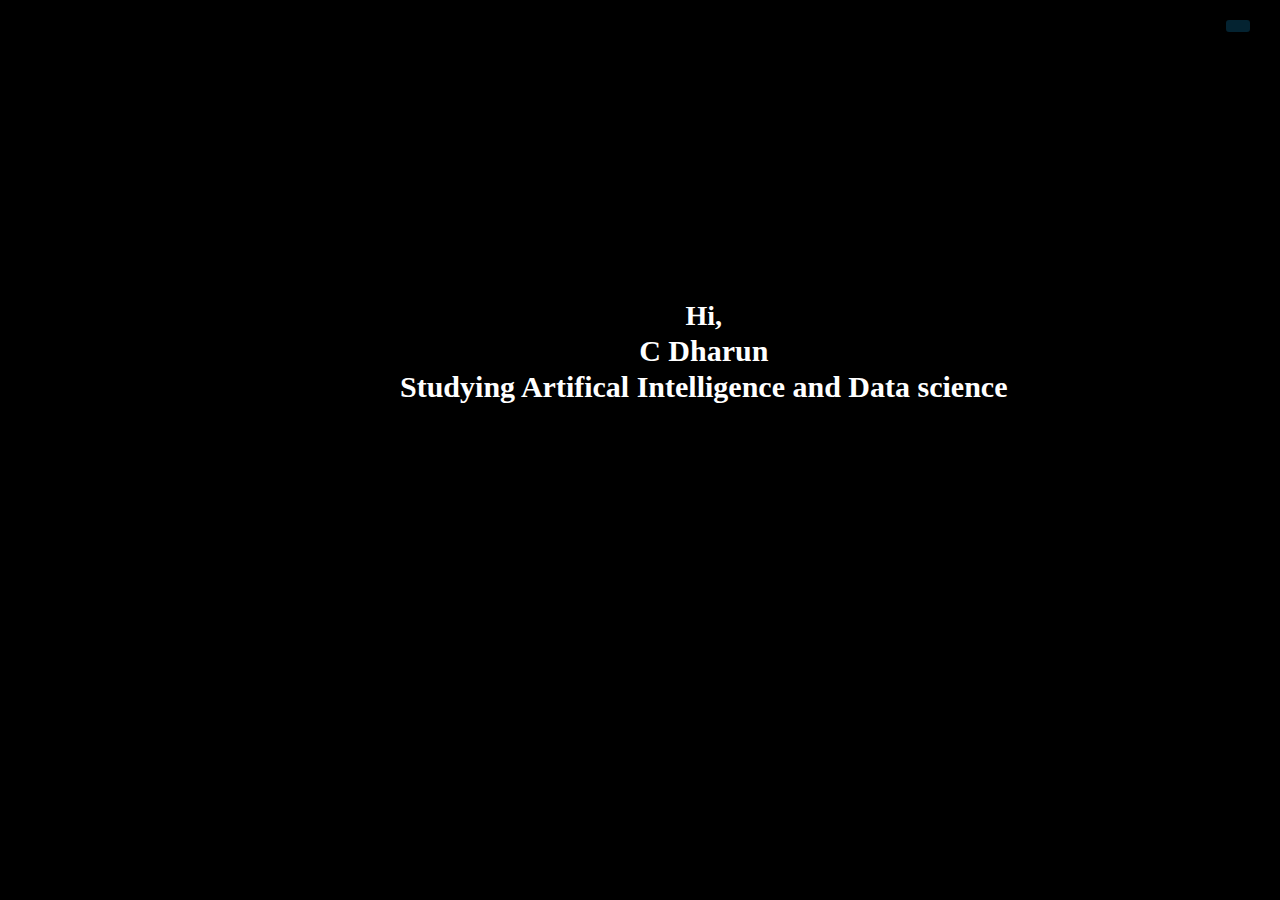
==== index.html @ aa55fb90 "Add files via upload" ====
<!DOCTYPE html>
<html lang="en">
  <head>
    <meta charset="UTF-8" />
    <meta http-equiv="X-UA-Compatible" content="IE=edge" />
    <meta name="viewport" content="width=device-width, initial-scale=1.0" />
    <link
      href="https://fonts.googleapis.com/css2?family=Poppins:wght@400;700&display=swap"
      rel="stylesheet"
    />
    <link
      rel="stylesheet"
      href="https://use.fontawesome.com/releases/v5.4.1/css/all.css"
      integrity="sha384-5sAR7xN1Nv6T6+dT2mhtzEpVJvfS3NScPQTrOxhwjIuvcA67KV2R5Jz6kr4abQsz"
      crossorigin="anonymous"
    />
    <link rel="stylesheet" href="/styles/index.css" />
    <title>Portfolio</title>
  </head>
  <body>
    <div class="content">
      <div class="main">
        <h1>Hi,</h1>
        <h2>C Dharun</h2>
        <h3>Studying Artifical Intelligence and Data science</h3>
      </div>
      <div class="menubar">
        <input type="checkbox" id="check" >
        <label for="check">
            <i class="fas fa-bars" id="btn"></i>
            <i class="fas fa-times" id="cancel"></i>
        </label>

        <nav class="side-bar"> 
                <ul>                   
                      <li><a href='index.html'>Home</a></li>
                      <li><a href="templates/work.html">Work</a></li>
                      <li><a href="templates/contact.html">Contact</a></li>                     
                </ul>
            </nav>
      </div>
    </div>
  </div>
  
</body>
</html>

<!--  <div class="menubar">
   <input type="checkbox" />
   <div class="menu">
     <div>
       <i class="fas fa-home fa-2px"></i>
       <p>Home</p>
     </div>
     <div>
       <i class="fas fa-cogs fa-2px"></i>
       <p>My Work</p>
     </div>
     <div>
       <i class="fas fa-envelope fa-2px"></i>
       <p>Contact us</p>
     </div>
   </div>
 </div>

 <div class="container center">
   <div class="nav-links">
     <div class="box">
       <div class="icon-box center">
         <i class="fab fa-instagram fa-3px"></i>
       </div>
       <div class="inner-box center"><p>Insta</p></div>
     </div>
     <div class="box">
       <div class="icon-box center github">
         <i class="fab fa-github fa-3px"></i>
       </div>
       <div class="inner-box center"><p>Github</p></div>
     </div>
     <div class="box">
       <div class="icon-box center at">
         <i class="fas fa-at fa-3px"></i>
       </div>
       <div class="inner-box center"><p>email</p></div>
     </div>
   </div>
 </div>
 <div class="bubbles">
   <img src="images/bubble.png" />
   <img src="images/bubble.png" />
   <img src="images/bubble.png" />
   <img src="images/bubble.png" />
   <img src="images/bubble.png" />
   <img src="images/bubble.png" />
   <img src="images/bubble.png" /> -->
---- styles/index.css ----
* {
  margin: 0;
  padding: 0;
  box-sizing: 0;
}

body {
  background: #000;
}

.main {
  margin-left: 400px;
  display: flex;
  flex-direction: column;
  justify-content: center;
  align-items: center;
  width: fit-content;
  color: #1a1a1b;
}

.main h1 {
  font-size: 30px;
  color: white;
  position: relative;
  margin-top: 300px;
  font-size: 28px;
}
.main h2 {
  font-size: 30px;
  margin-top: 2px;
  color: white;
  position: relative;
  width: fit-content;
  height: fit-content;
}

.main h3 {
  font-size: 30px;
  margin-top: 2px;
  color: white;
  position: relative;
  width: fit-content;
  height: fit-content;
}

.side-bar {
  width: 250px;
  height: 100%;
  background: #042331;
  position: fixed;
  top: 0%;
  right: -1000px;
  transition: all 0.5s ease-in-out;
}

.side-bar ul {
  list-style-type: none;
}

.side-bar ul a {
  margin-top: 2px;
  display: block;
  height: 100%;
  width: 100%;
  line-height: 65px;
  font-size: 15px;
  color: white;
  padding-left: 20px;
  box-sizing: none;
  border-top: 1px solid rgba(255, 255, 255, 0.1);
  border-bottom: 1px solid black;
  transition: 0.4s;
  text-decoration: none;
  border-left: 3px solid transparent;
}

ul li:hover a {
  padding-left: 15px;
  color: cyan;
  border-left-color: cyan;
}

nav ul li a span {
  position: absolute;
  top: 5%;
  right: 100px;
  font-size: 15px;
  transition: transform 0.5s;
}

nav ul li span.rotate {
  transform: rotate(-180deg);
}

#check {
  display: none;
}

label #btn,
label #cancel {
  position: absolute;
  cursor: pointer;
  background: #042331;
  border-radius: 3px;
}

label #btn {
  right: 30px;
  top: 20px;
  font-size: 25px;
  color: aliceblue;
  padding: 6px 12px;
  transition: all 0.5s ease;
}

label #cancel {
  z-index: 1111;
  right: -280px;
  top: 17px;
  font-size: 25px;
  color: #0a5275;
  padding: 4px 9px;
  transition: all 0.5s ease;
}

#check:checked ~ .side-bar {
  right: 0;
}

#check:checked ~ label #btn {
  right: 1000px;
  opacity: 0;
  pointer-events: none;
}

#check:checked ~ label #cancel {
  right: 280px;
}

/* .sub-main {
  font-size: 40px;
  margin-left: 50%;
  color: aliceblue;
  transform: scale(0.75) rotateY(-30deg) rotateX(45deg) translateZ(4.5rem);
  transform-origin: 50% 100%;
  transform-style: preserve-3d;
  box-shadow: 1rem 1rem 2rem rgba(0, 0, 0, 0.25);
  transition: 0.6s ease transform;
}

.sub-main::before {
  transform: translateZ(4rem);
}
.sub-main::after {
  transform: translateZ(-4rem);
}

.sub-main:hover {
  transform: scale(1);
  transform: translateZ(0);
  transform: translateZ(-1px);
}
 */
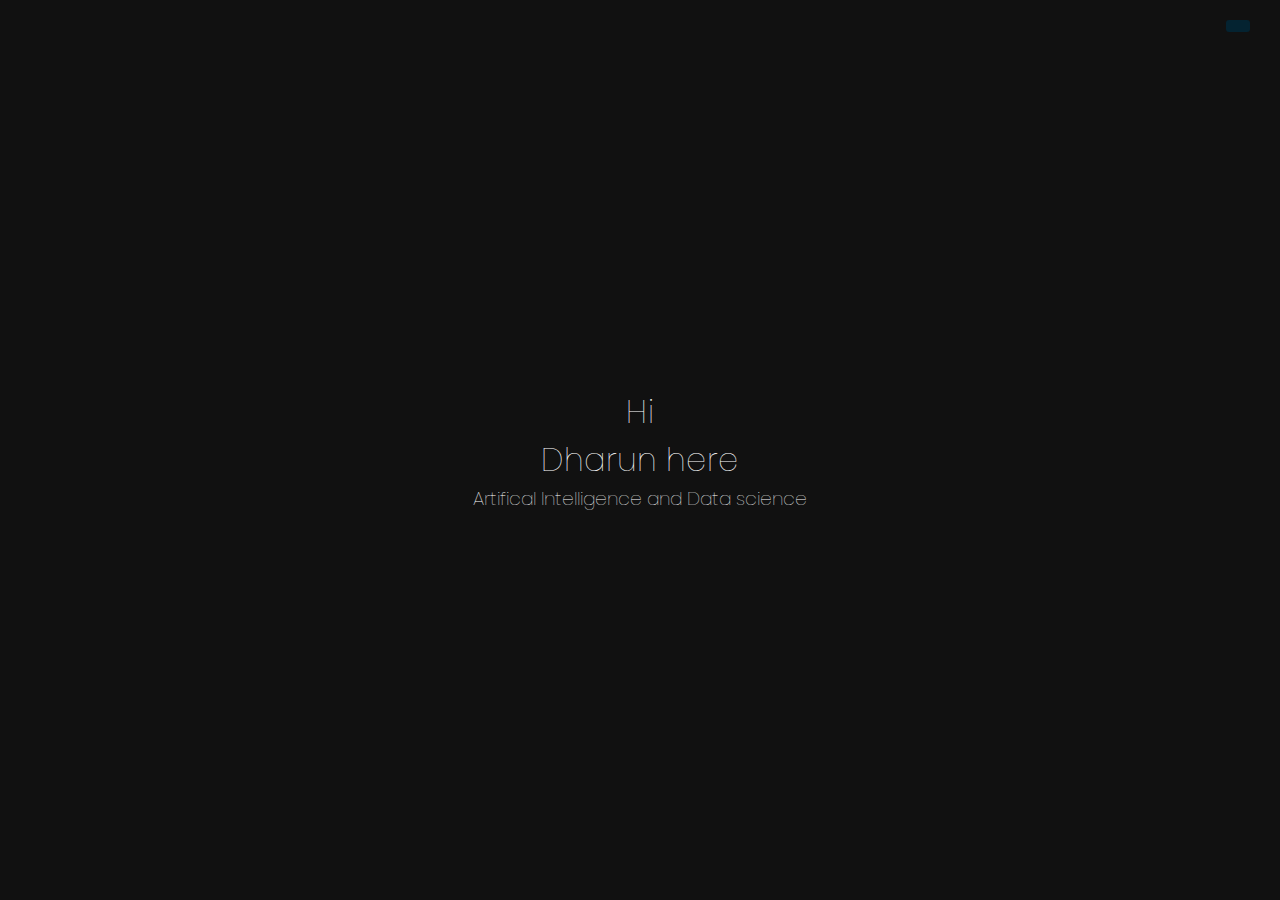
==== commit e8aba5fe: "update" ====
--- a/index.html
+++ b/index.html
@@ -15,14 +15,15 @@
       crossorigin="anonymous"
     />
     <link rel="stylesheet" href="/styles/index.css" />
+    <link rel="stylesheet" href="styles/style.css">
     <title>Portfolio</title>
   </head>
   <body>
     <div class="content">
       <div class="main">
-        <h1>Hi,</h1>
-        <h2>C Dharun</h2>
-        <h3>Studying Artifical Intelligence and Data science</h3>
+        <h1>Hi</h1>
+        <h1>Dharun here</h1>
+        <h3>Artifical Intelligence and Data science</h3>
       </div>
       <div class="menubar">
         <input type="checkbox" id="check" >
--- a/styles/index.css
+++ b/styles/index.css
@@ -1,163 +1,24 @@
-* {
-  margin: 0;
-  padding: 0;
-  box-sizing: 0;
+body {
+  background: #111111;
+  overflow: hidden;
+  width: 100%;
+  height: 100vh;
 }
 
-body {
-  background: #000;
+.content {
+  display: flex;
+  align-items: center;
+  justify-content: center;
+  height: 100%;
+  width: 100%;
 }
 
 .main {
-  margin-left: 400px;
+  /* margin-left: 400px; */
   display: flex;
   flex-direction: column;
   justify-content: center;
   align-items: center;
-  width: fit-content;
-  color: #1a1a1b;
+  /* width: fit-content; */
+  color: white;
 }
-
-.main h1 {
-  font-size: 30px;
-  color: white;
-  position: relative;
-  margin-top: 300px;
-  font-size: 28px;
-}
-.main h2 {
-  font-size: 30px;
-  margin-top: 2px;
-  color: white;
-  position: relative;
-  width: fit-content;
-  height: fit-content;
-}
-
-.main h3 {
-  font-size: 30px;
-  margin-top: 2px;
-  color: white;
-  position: relative;
-  width: fit-content;
-  height: fit-content;
-}
-
-.side-bar {
-  width: 250px;
-  height: 100%;
-  background: #042331;
-  position: fixed;
-  top: 0%;
-  right: -1000px;
-  transition: all 0.5s ease-in-out;
-}
-
-.side-bar ul {
-  list-style-type: none;
-}
-
-.side-bar ul a {
-  margin-top: 2px;
-  display: block;
-  height: 100%;
-  width: 100%;
-  line-height: 65px;
-  font-size: 15px;
-  color: white;
-  padding-left: 20px;
-  box-sizing: none;
-  border-top: 1px solid rgba(255, 255, 255, 0.1);
-  border-bottom: 1px solid black;
-  transition: 0.4s;
-  text-decoration: none;
-  border-left: 3px solid transparent;
-}
-
-ul li:hover a {
-  padding-left: 15px;
-  color: cyan;
-  border-left-color: cyan;
-}
-
-nav ul li a span {
-  position: absolute;
-  top: 5%;
-  right: 100px;
-  font-size: 15px;
-  transition: transform 0.5s;
-}
-
-nav ul li span.rotate {
-  transform: rotate(-180deg);
-}
-
-#check {
-  display: none;
-}
-
-label #btn,
-label #cancel {
-  position: absolute;
-  cursor: pointer;
-  background: #042331;
-  border-radius: 3px;
-}
-
-label #btn {
-  right: 30px;
-  top: 20px;
-  font-size: 25px;
-  color: aliceblue;
-  padding: 6px 12px;
-  transition: all 0.5s ease;
-}
-
-label #cancel {
-  z-index: 1111;
-  right: -280px;
-  top: 17px;
-  font-size: 25px;
-  color: #0a5275;
-  padding: 4px 9px;
-  transition: all 0.5s ease;
-}
-
-#check:checked ~ .side-bar {
-  right: 0;
-}
-
-#check:checked ~ label #btn {
-  right: 1000px;
-  opacity: 0;
-  pointer-events: none;
-}
-
-#check:checked ~ label #cancel {
-  right: 280px;
-}
-
-/* .sub-main {
-  font-size: 40px;
-  margin-left: 50%;
-  color: aliceblue;
-  transform: scale(0.75) rotateY(-30deg) rotateX(45deg) translateZ(4.5rem);
-  transform-origin: 50% 100%;
-  transform-style: preserve-3d;
-  box-shadow: 1rem 1rem 2rem rgba(0, 0, 0, 0.25);
-  transition: 0.6s ease transform;
-}
-
-.sub-main::before {
-  transform: translateZ(4rem);
-}
-.sub-main::after {
-  transform: translateZ(-4rem);
-}
-
-.sub-main:hover {
-  transform: scale(1);
-  transform: translateZ(0);
-  transform: translateZ(-1px);
-}
- */
--- a/styles/style.css
+++ b/styles/style.css
@@ -0,0 +1,102 @@
+* {
+  padding: 0;
+  margin: 0;
+  box-sizing: border-box;
+  font-family: "Poppins", sans-serif;
+  font-weight: lighter;
+}
+
+.side-bar {
+  width: 250px;
+  height: 100%;
+  background: #042331;
+  position: fixed;
+  top: 0%;
+  right: -1000px;
+  z-index: 800;
+  transition: all 0.5s ease-in-out;
+}
+
+.side-bar ul {
+  list-style-type: none;
+}
+
+.side-bar ul a {
+  margin-top: 2px;
+  display: block;
+  height: 100%;
+  width: 100vw;
+  line-height: 65px;
+  font-size: 15px;
+  color: white;
+  padding-left: 20px;
+  box-sizing: none;
+  border-top: 1px solid rgba(255, 255, 255, 0.1);
+  border-bottom: 1px solid black;
+  transition: 0.4s;
+  text-decoration: none;
+  border-left: 3px solid transparent;
+}
+
+ul li:hover a {
+  padding-left: 15px;
+  color: cyan;
+  border-left-color: cyan;
+}
+
+nav ul li a span {
+  position: absolute;
+  top: 5%;
+  left: 100px;
+  font-size: 15px;
+  transition: transform 0.5s;
+}
+
+nav ul li span.rotate {
+  transform: rotate(-180deg);
+}
+
+#check {
+  display: none;
+}
+
+label #btn,
+label #cancel {
+  position: absolute;
+  cursor: pointer;
+  background: #042331;
+  border-radius: 3px;
+}
+
+label #btn {
+  right: 30px;
+  top: 20px;
+  font-size: 25px;
+  color: aliceblue;
+  padding: 6px 12px;
+  transition: all 0.5s ease;
+}
+
+label #cancel {
+  z-index: 1111;
+  right: -280px;
+  top: 17px;
+  font-size: 25px;
+  color: #0a5275;
+  padding: 4px 9px;
+  transition: all 0.5s ease;
+}
+
+#check:checked ~ .side-bar {
+  right: 0;
+}
+
+#check:checked ~ label #btn {
+  right: 1000px;
+  opacity: 0;
+  pointer-events: none;
+}
+
+#check:checked ~ label #cancel {
+  right: 280px;
+}
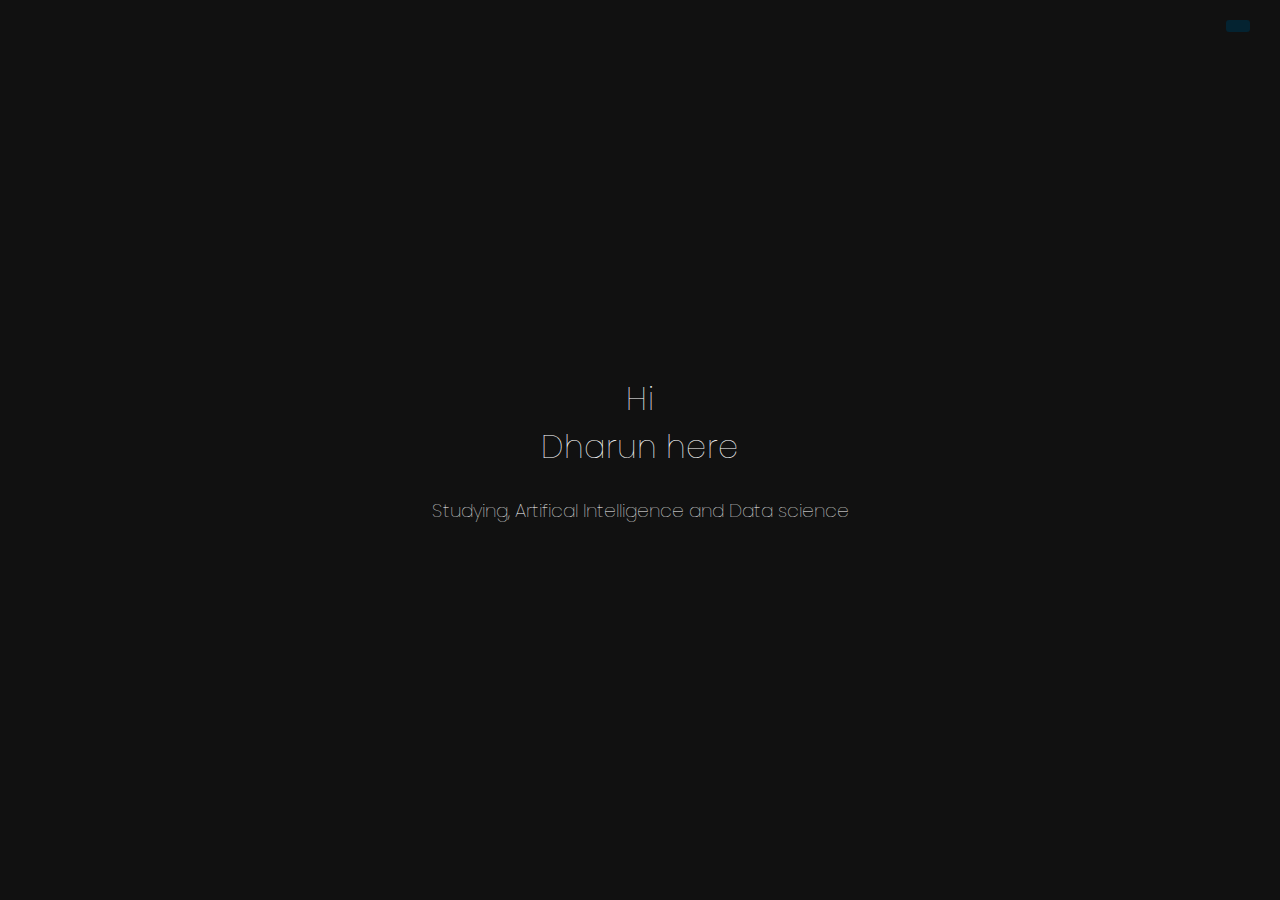
==== commit dd9c4802: "Update index.html" ====
--- a/index.html
+++ b/index.html
@@ -22,8 +22,8 @@
     <div class="content">
       <div class="main">
         <h1>Hi</h1>
-        <h1>Dharun here</h1>
-        <h3>Artifical Intelligence and Data science</h3>
+        <h1>Dharun here</h1><br/>
+        <h3>Studying, Artifical Intelligence and Data science</h3>
       </div>
       <div class="menubar">
         <input type="checkbox" id="check" >
@@ -93,4 +93,4 @@
    <img src="images/bubble.png" />
    <img src="images/bubble.png" />
    <img src="images/bubble.png" />
-   <img src="images/bubble.png" /> -->+   <img src="images/bubble.png" /> -->
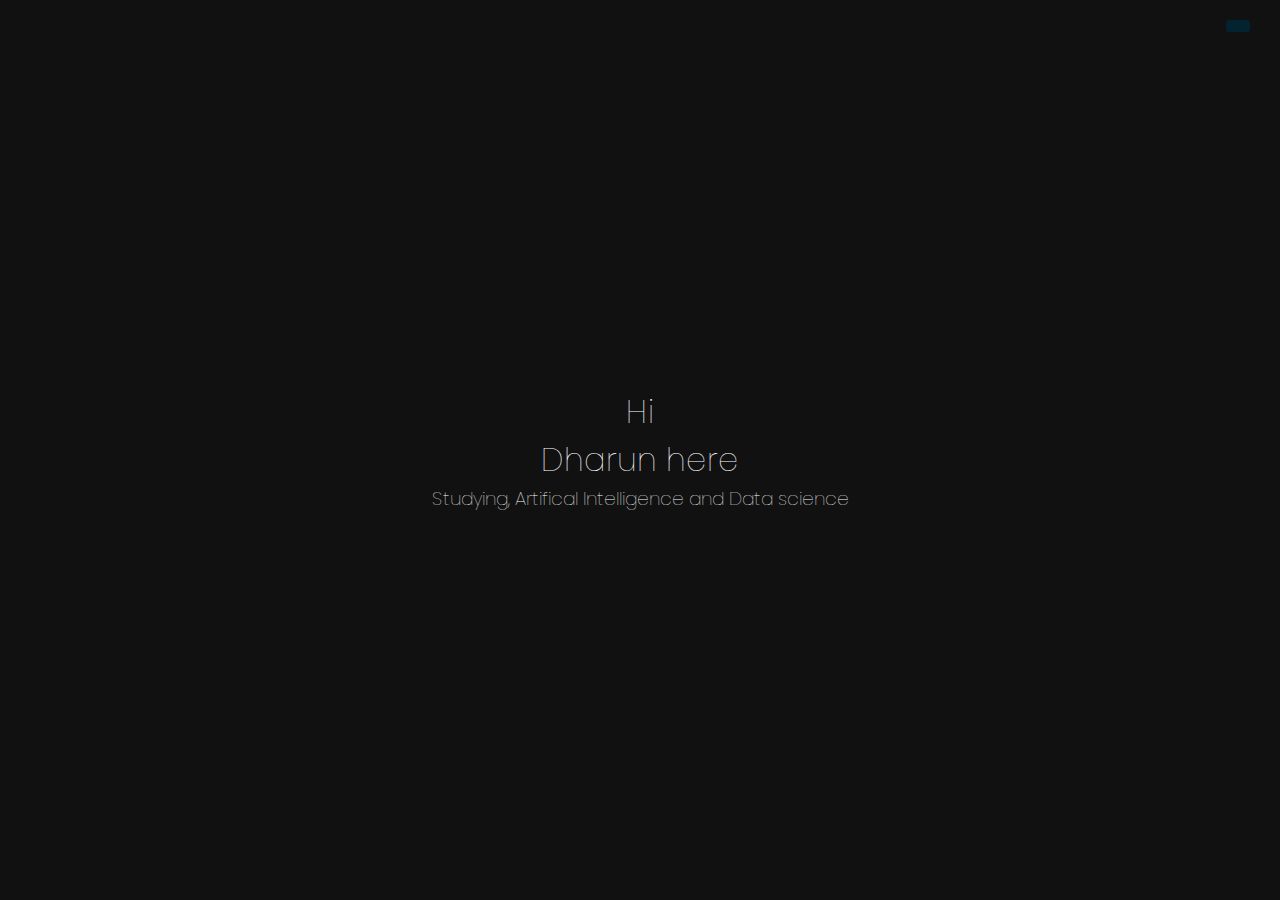
==== commit df76ca3b: "Update index.html" ====
--- a/index.html
+++ b/index.html
@@ -22,7 +22,7 @@
     <div class="content">
       <div class="main">
         <h1>Hi</h1>
-        <h1>Dharun here</h1><br/>
+        <h1>Dharun here</h1>
         <h3>Studying, Artifical Intelligence and Data science</h3>
       </div>
       <div class="menubar">
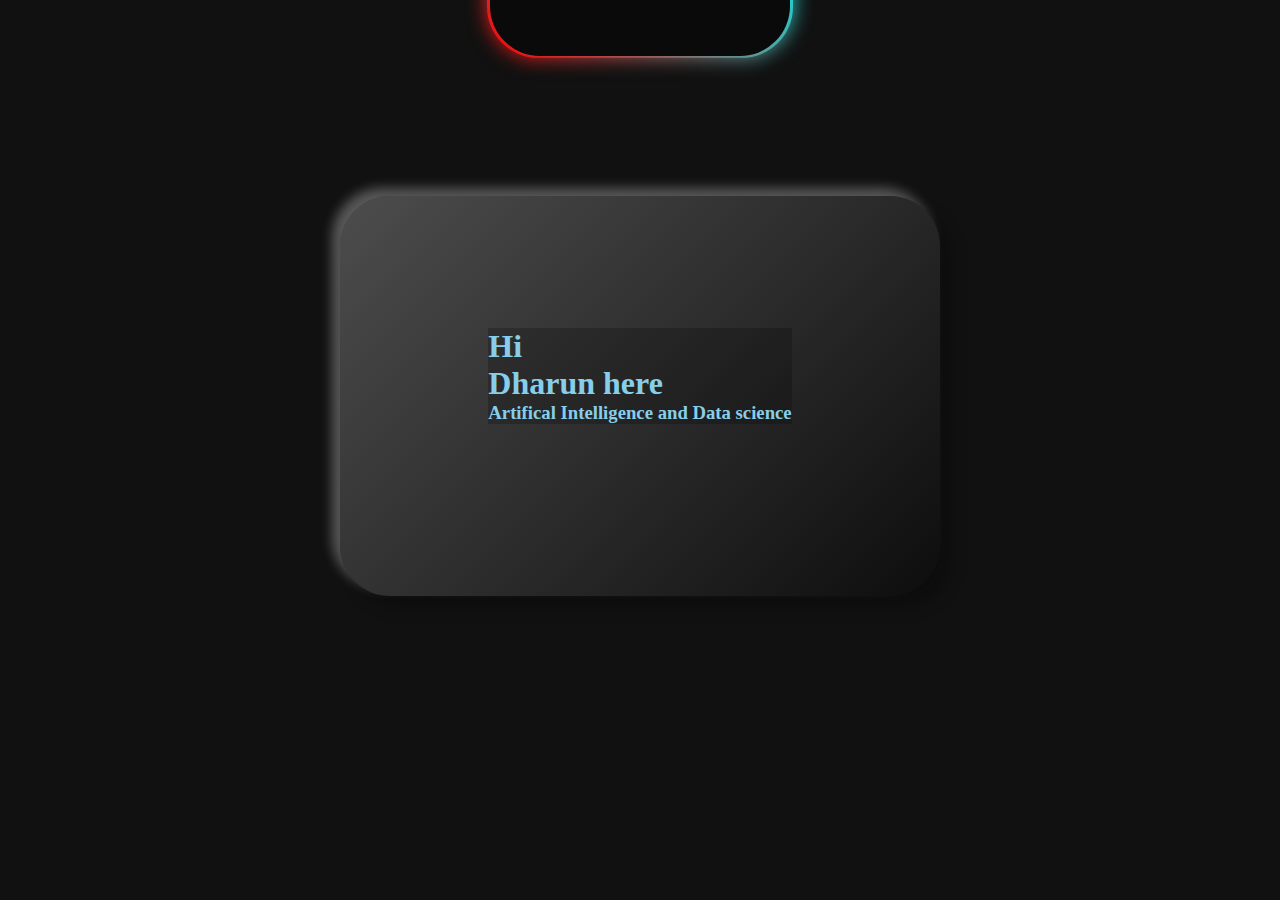
==== commit 7414411d: "Add files via upload" ====
--- a/index.html
+++ b/index.html
@@ -14,83 +14,38 @@
       integrity="sha384-5sAR7xN1Nv6T6+dT2mhtzEpVJvfS3NScPQTrOxhwjIuvcA67KV2R5Jz6kr4abQsz"
       crossorigin="anonymous"
     />
-    <link rel="stylesheet" href="/styles/index.css" />
-    <link rel="stylesheet" href="styles/style.css">
+    <link
+      href="https://cdn.jsdelivr.net/npm/bootstrap@5.0.2/dist/css/bootstrap.min.css"
+      rel="stylesheet"
+      integrity="sha384-EVSTQN3/azprG1Anm3QDgpJLIm9Nao0Yz1ztcQTwFspd3yD65VohhpuuCOmLASjC"
+      crossorigin="anonymous"
+    />
+    <link rel="stylesheet" href="static/styles/index.css" />
+    <link rel="stylesheet" href="static/styles/style.css" />
     <title>Portfolio</title>
   </head>
   <body>
+    <div class="sidebar">
+      <div class="header">
+        <input type="checkbox" id="btn" />
+        <a href="index.html">Home</a>
+        <a href="templates/work.html">My work</a>
+        <a href="templates/contact.html">contact</a>
+      </div>
+    </div>
     <div class="content">
       <div class="main">
         <h1>Hi</h1>
         <h1>Dharun here</h1>
-        <h3>Studying, Artifical Intelligence and Data science</h3>
-      </div>
-      <div class="menubar">
-        <input type="checkbox" id="check" >
-        <label for="check">
-            <i class="fas fa-bars" id="btn"></i>
-            <i class="fas fa-times" id="cancel"></i>
-        </label>
-
-        <nav class="side-bar"> 
-                <ul>                   
-                      <li><a href='index.html'>Home</a></li>
-                      <li><a href="templates/work.html">Work</a></li>
-                      <li><a href="templates/contact.html">Contact</a></li>                     
-                </ul>
-            </nav>
+        <h3>Artifical Intelligence and Data science</h3>
       </div>
     </div>
-  </div>
-  
-</body>
+
+    <script
+      src="https://cdn.jsdelivr.net/npm/bootstrap@5.0.2/dist/js/bootstrap.bundle.min.js"
+      integrity="sha384-MrcW6ZMFYlzcLA8Nl+NtUVF0sA7MsXsP1UyJoMp4YLEuNSfAP+JcXn/tWtIaxVXM"
+      crossorigin="anonymous"
+    ></script>
+    <script src="static/js/menubar.js"></script>
+  </body>
 </html>
-
-<!--  <div class="menubar">
-   <input type="checkbox" />
-   <div class="menu">
-     <div>
-       <i class="fas fa-home fa-2px"></i>
-       <p>Home</p>
-     </div>
-     <div>
-       <i class="fas fa-cogs fa-2px"></i>
-       <p>My Work</p>
-     </div>
-     <div>
-       <i class="fas fa-envelope fa-2px"></i>
-       <p>Contact us</p>
-     </div>
-   </div>
- </div>
-
- <div class="container center">
-   <div class="nav-links">
-     <div class="box">
-       <div class="icon-box center">
-         <i class="fab fa-instagram fa-3px"></i>
-       </div>
-       <div class="inner-box center"><p>Insta</p></div>
-     </div>
-     <div class="box">
-       <div class="icon-box center github">
-         <i class="fab fa-github fa-3px"></i>
-       </div>
-       <div class="inner-box center"><p>Github</p></div>
-     </div>
-     <div class="box">
-       <div class="icon-box center at">
-         <i class="fas fa-at fa-3px"></i>
-       </div>
-       <div class="inner-box center"><p>email</p></div>
-     </div>
-   </div>
- </div>
- <div class="bubbles">
-   <img src="images/bubble.png" />
-   <img src="images/bubble.png" />
-   <img src="images/bubble.png" />
-   <img src="images/bubble.png" />
-   <img src="images/bubble.png" />
-   <img src="images/bubble.png" />
-   <img src="images/bubble.png" /> -->
--- a/static/styles/index.css
+++ b/static/styles/index.css
@@ -0,0 +1,30 @@
+ body {
+  background: #111111;
+  overflow: hidden;
+  width: 100%;
+  height: 100vh;
+  align-items:center;
+  /* display:grid; */
+  /* grid-gap:2rem;
+  grid-template-columns: 200px; */
+  padding:1rem;
+  
+}
+
+.content {
+  align-items: center;
+  background: linear-gradient(-45deg,rgba(0,0,0,0.22),rgba(255,255,255,0.25));
+  box-shadow: 12px 12px 16px 0 rgba(0,0,0,0.25), -8px -8px 12px 0 rgba(255,255,255,0.3);
+  border-radius: 50px;
+  display:flex;
+  height:400px;
+  justify-content: center;
+  width:600px;
+  margin:auto;
+}
+
+.main {
+  margin-top: -40px;
+  background:linear-gradient(-45deg,rgba(0,0,0,0.22)); 
+  color:skyblue;
+}
--- a/static/styles/style.css
+++ b/static/styles/style.css
@@ -0,0 +1,91 @@
+* {
+  padding: 0;
+  margin: 0;
+  box-sizing: border-box;
+}
+
+/* .sidebar{
+ margin:auto;
+} */
+
+
+.header{
+  margin:auto;
+  width:300px;
+  height:180px;
+  background:rgb(10,10,10);
+  position:relative;
+  top:-140px;
+  align-items: center;
+  border-radius: 0 0 50px 50px;
+  transition: all 0.5s;
+}
+
+.header::before, .header::after{
+  content:'';
+  position: absolute;
+  top:0;
+  left:0;
+  width:100%;
+  height:100%;
+  border-radius:0 0 50px 50px;
+  background: linear-gradient(45deg,#ff0000,#00f0f0,#00ff00,#0000ff,#ff000069);
+  z-index:-1;
+  transform:scale(1.02);
+  background-size: 500%;
+  animation:anim 20s linear infinite;
+}
+
+@keyframes anim{
+  0%,100%{background-position:0 0;}
+  50%{background-position: 300% 0;}
+}
+
+.header::after{
+  filter: blur(10px);
+}
+
+#btn{
+  position: absolute;
+  bottom:10px;
+  left:50%;
+  transform: translate(-50%);
+  -webkit-appearance: none;
+  outline: none;
+  cursor: pointer;
+  
+}
+
+#btn::before{
+  content: '\f0c9';
+  font-family:'Font Awesome 5 Free';
+  font-weight: 900;
+  color:#f1f1f196;
+}
+a{
+  margin:20px;
+  padding: 20px;
+  color:rgb(95,95,95);
+  position: absolute;
+  font-weight: 700;
+  font-family:cursive;
+  text-decoration: none;
+}
+
+a:hover{
+  color:#f1f1f196;
+}
+
+a:nth-child(3){
+  left:130px;
+}
+
+a:nth-child(5){
+  top:50px;
+  left:130px;
+}
+
+a:nth-child(4){
+  top:50px;
+  left:0px;
+}
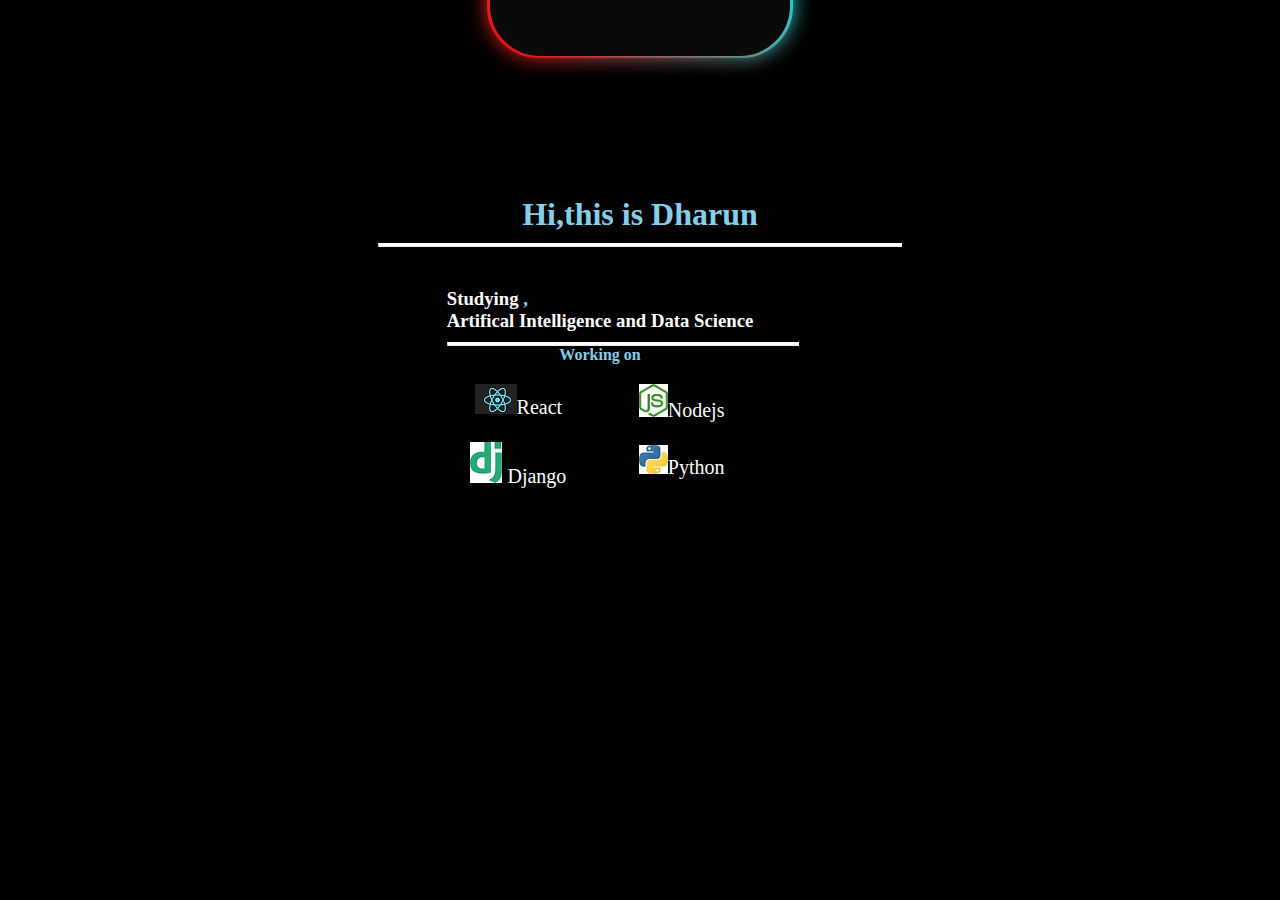
==== commit eebf55f6: "Update index.html" ====
--- a/index.html
+++ b/index.html
@@ -35,12 +35,26 @@
     </div>
     <div class="content">
       <div class="main">
-        <h1>Hi</h1>
-        <h1>Dharun here</h1>
-        <h3>Artifical Intelligence and Data science</h3>
+        <h1>Hi,this is Dharun </h1>
+        
       </div>
+    <hr class="solid">
+    <div class="about">
+      <br><br>
+      <h3>Studying <span style="color: skyblue;">,</span></h3>
+      <h3>Artifical Intelligence and Data Science</h3>
+      <hr class="solid">
+      <h4>Working on</h4>
+      <ul>
+        <li> <img src="images/react.png" alt="1">React</li>
+        <br>
+        <li><img src="images/django.png" alt="1"> Django</li>
+        <li><img src="images/nodejs.png" alt="1">Nodejs</li>
+        <br>
+        <li><img src="images/python.jpg" alt="1">Python</li>
+      </ul>
     </div>
-
+  </div>
     <script
       src="https://cdn.jsdelivr.net/npm/bootstrap@5.0.2/dist/js/bootstrap.bundle.min.js"
       integrity="sha384-MrcW6ZMFYlzcLA8Nl+NtUVF0sA7MsXsP1UyJoMp4YLEuNSfAP+JcXn/tWtIaxVXM"
--- a/static/styles/index.css
+++ b/static/styles/index.css
@@ -1,30 +1,66 @@
  body {
-  background: #111111;
+  background: #000;
   overflow: hidden;
   width: 100%;
   height: 100vh;
-  align-items:center;
-  /* display:grid; */
-  /* grid-gap:2rem;
-  grid-template-columns: 200px; */
   padding:1rem;
   
 }
 
 .content {
-  align-items: center;
-  background: linear-gradient(-45deg,rgba(0,0,0,0.22),rgba(255,255,255,0.25));
-  box-shadow: 12px 12px 16px 0 rgba(0,0,0,0.25), -8px -8px 12px 0 rgba(255,255,255,0.3);
-  border-radius: 50px;
-  display:flex;
-  height:400px;
-  justify-content: center;
-  width:600px;
-  margin:auto;
+ display:flex;
+ flex-direction: column;
+ justify-content: center;
+ align-items: center;
+ margin:auto;
+ border-radius:48px;
+ background:#000;
+ width:70%;
+ box-shadow: -29px 29px 58px ,29px -29px 58px ;
+
 }
 
-.main {
-  margin-top: -40px;
-  background:linear-gradient(-45deg,rgba(0,0,0,0.22)); 
-  color:skyblue;
+.content .main {
+  color: skyblue;
 }
+.about{
+ padding-top:5px;
+ color:white;
+ margin-left: -80px;
+}
+
+.about>.solid{
+  width:115%;
+}
+
+h4{
+  text-align:center;
+  color:skyblue
+}
+
+img{
+  size:12px;
+}
+
+ul{
+  text-align:center;
+  margin-top:20px;
+  list-style:none;
+ column-count: 2;
+ font-size:1.25rem;
+}
+
+.solid{
+  margin:auto;
+  margin-top:10px;
+  width:60%;
+  border-top:3px solid white;
+}
+
+
+@media (min-width:700px){
+  .container{
+    flex-direction: row;
+    width:80%;
+  }
+} 
